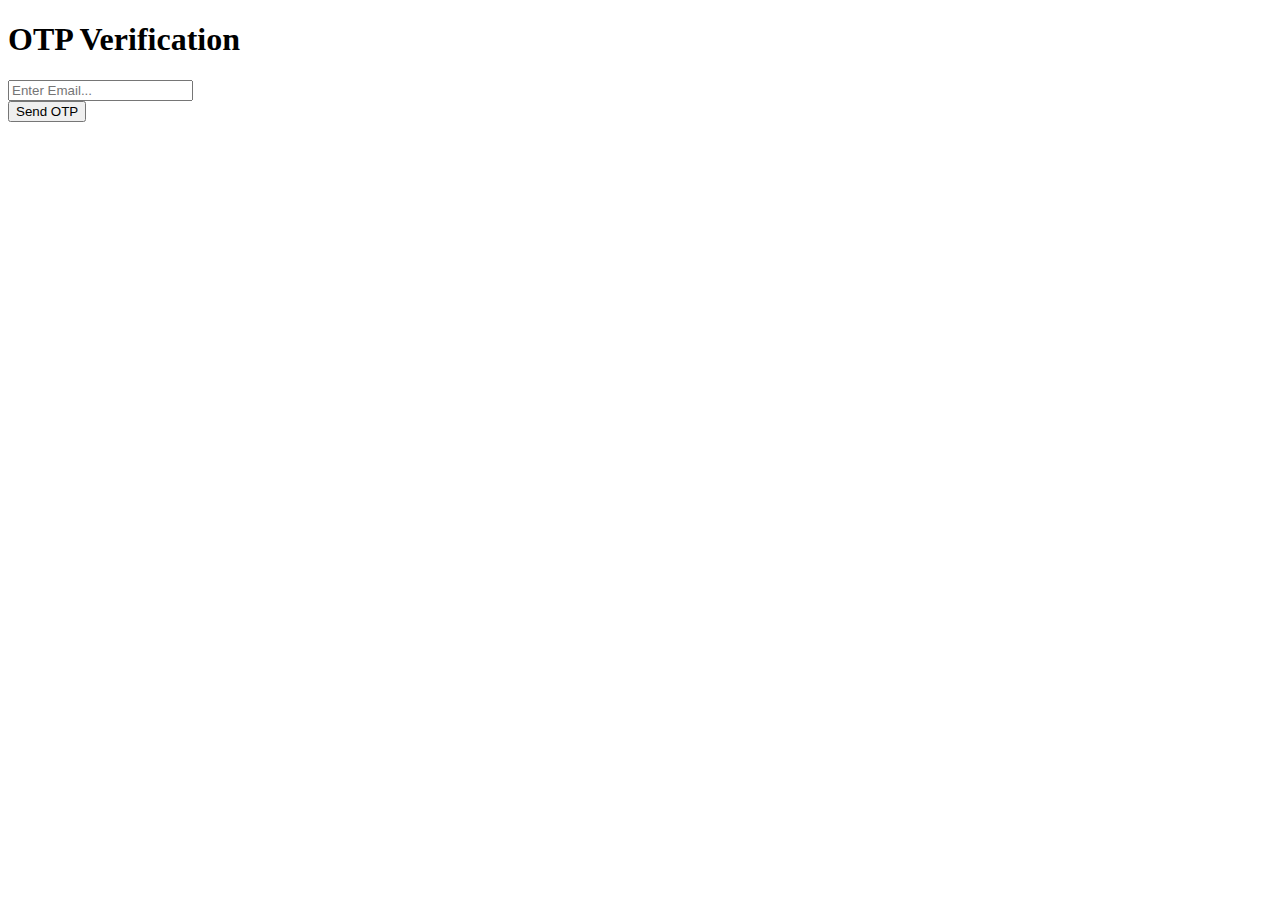
==== index.html @ 16088578 "Add files via upload" ====
<!DOCTYPE html>
<html>
<head>
<title>Verify Yourself</title>
<link rel="stylesheet" href="index.css">
<script src="script.js"></script>
<script src="https://smtpjs.com/v3/smtp.js"></script>
<style>
@import url('https://fonts.googleapis.com/css2?family=Noto+Sans:ital,wght@0,100;0,200;0,300;0,400;1,500&family=Open+Sans:wght@500&display=swap');
</style>
</head>
<body>
<form>
<div class="form">
<h1>OTP Verification</h1>
<input type="email" id="email" placeholder="Enter Email..." required>
<br>
<button class="btn1" onclick="sendOTP()">Send OTP</button>
<div class="otpverify">

<input type="number" id="otp_inp" placeholder="Enter the OTP..." required>
<br><button value="submit" class="btn2" id="otp-btn">Verify</button>
</div>

</div>
</form>
</body>
</html>
---- index.css ----
.otpverify{
display: none;
}
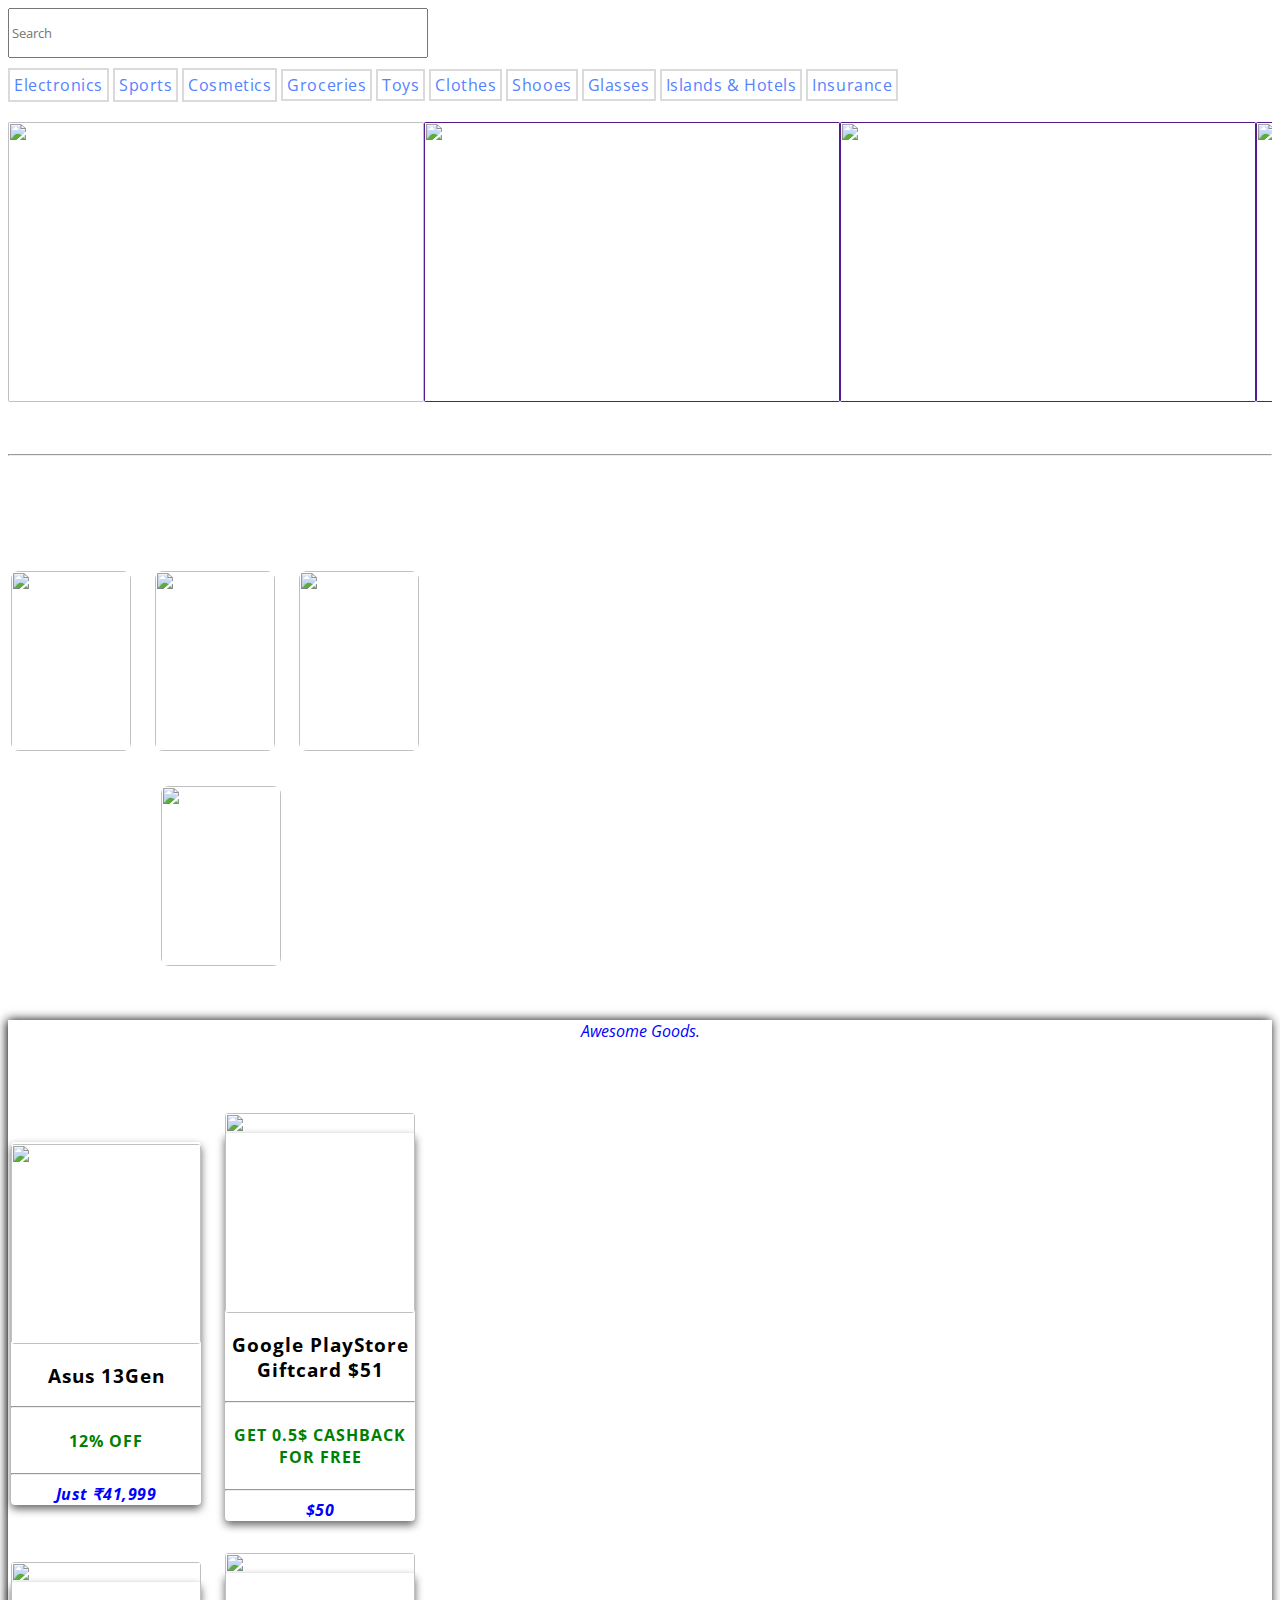
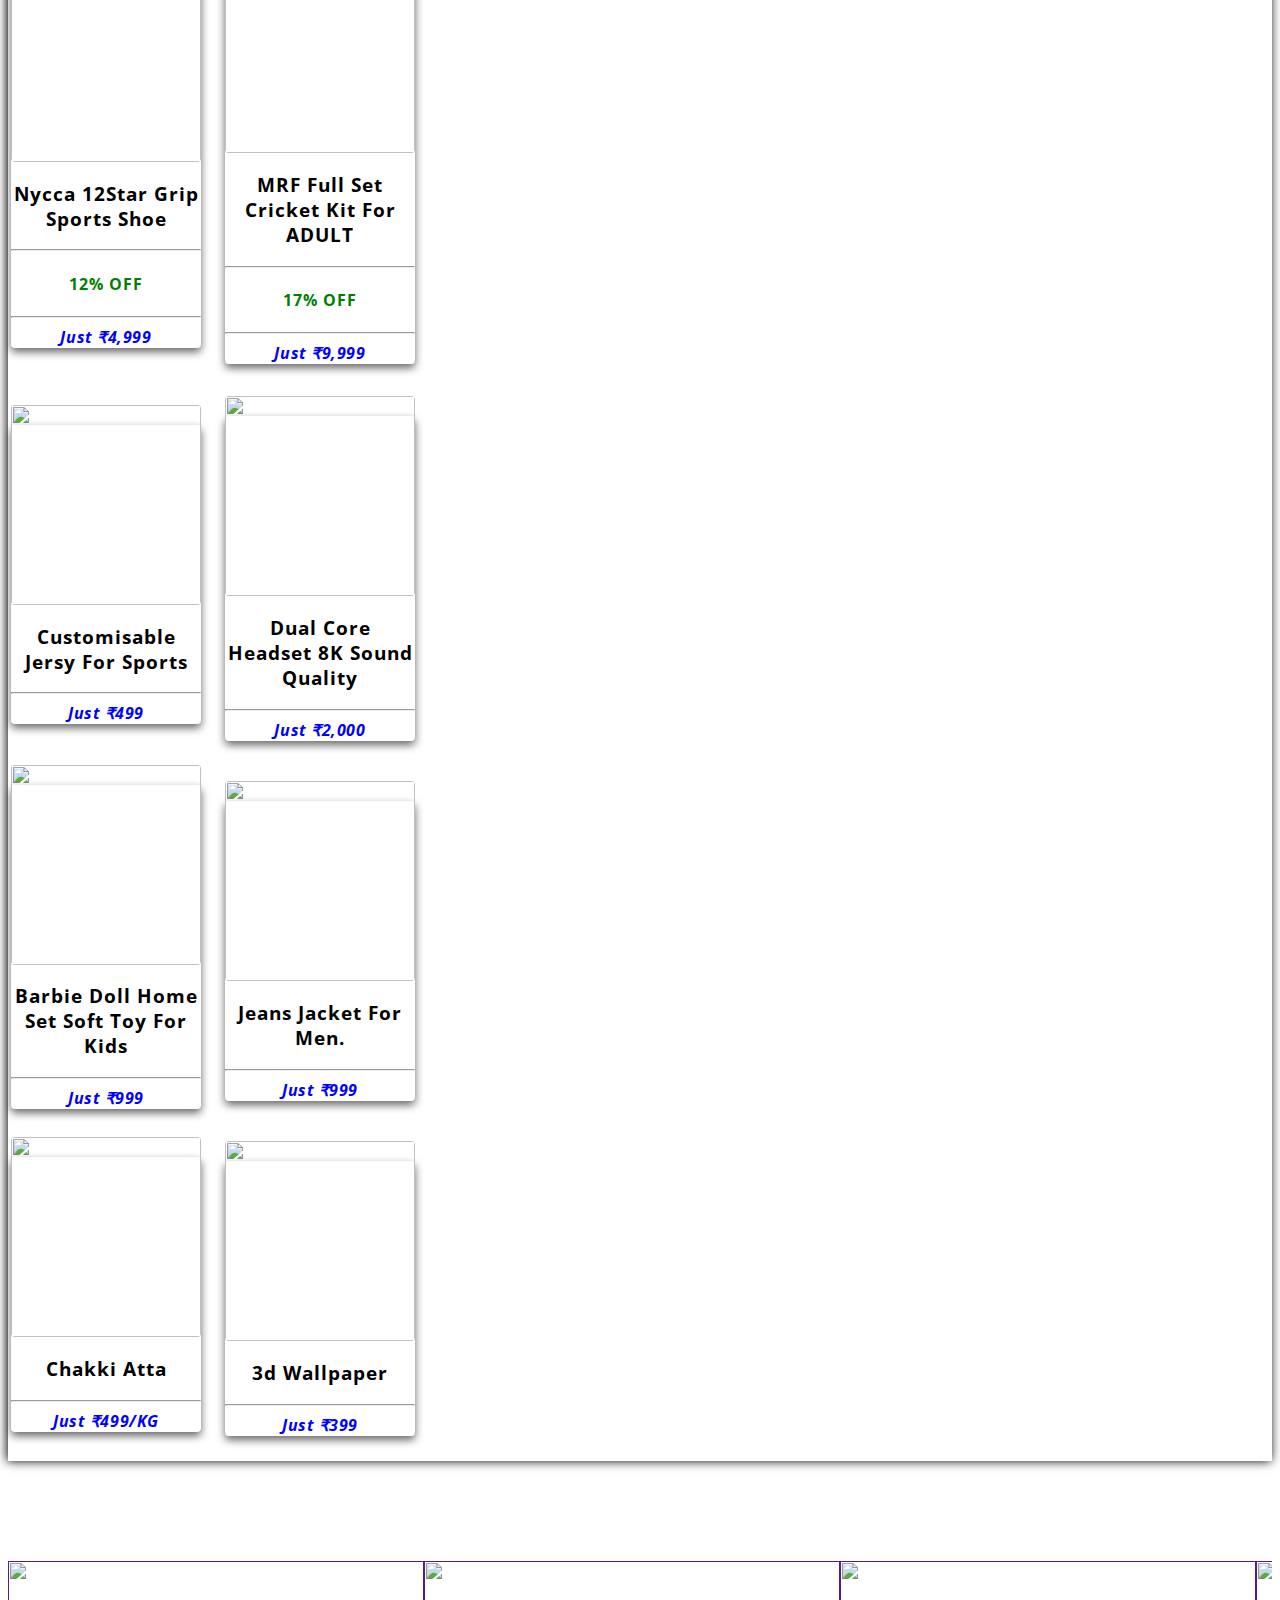
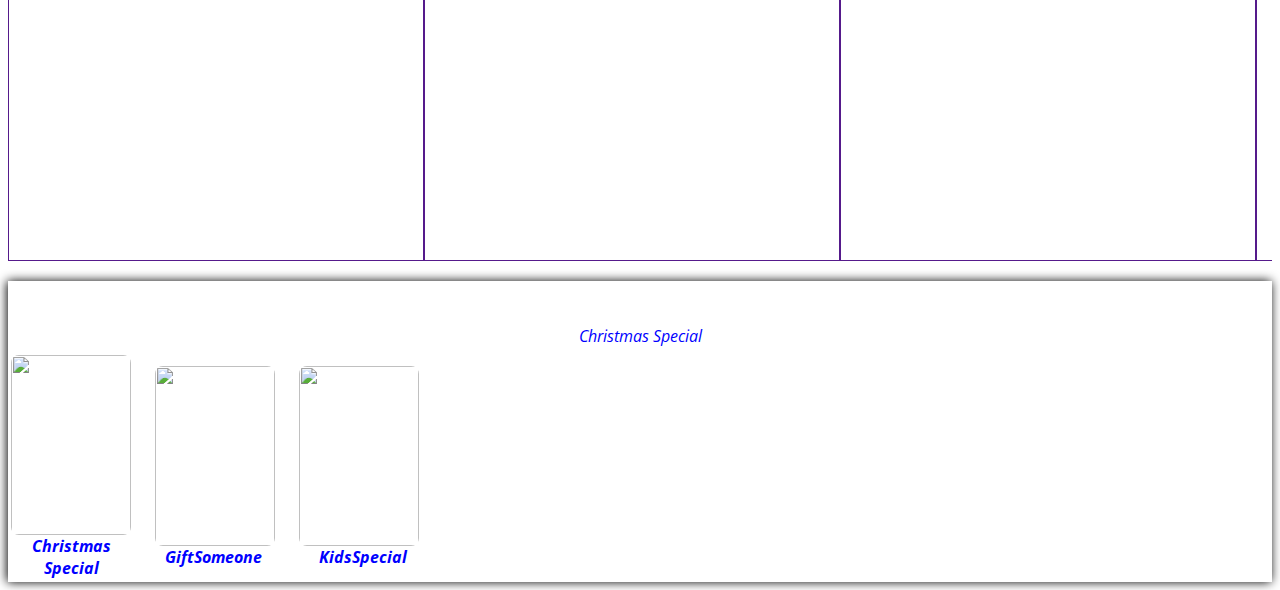
==== commit 009773d4: "Add files via upload" ====
--- a/index.html
+++ b/index.html
@@ -1,29 +1,220 @@
-<!DOCTYPE html>
 <html>
+<html lang="en">
 <head>
-<title>Verify Yourself</title>
-<link rel="stylesheet" href="index.css">
-<script src="script.js"></script>
-<script src="https://smtpjs.com/v3/smtp.js"></script>
+ <meta charset="UTF-8">
+ <title>Gorkhali Squat</title>
+<link rel="stylesheet" href="style.css">
+<link rel="stylesheet"href="https://cdnjs.cloudflare.com/ajax/libs/font-awesome/6.4.2/css/all.min.css">
 <style>
 @import url('https://fonts.googleapis.com/css2?family=Noto+Sans:ital,wght@0,100;0,200;0,300;0,400;1,500&family=Open+Sans:wght@500&display=swap');
 </style>
+<script src="script.js"></script>
 </head>
 <body>
-<form>
-<div class="form">
-<h1>OTP Verification</h1>
-<input type="email" id="email" placeholder="Enter Email..." required>
-<br>
-<button class="btn1" onclick="sendOTP()">Send OTP</button>
-<div class="otpverify">
+<header>
+<input type="text" placeholder="Search" id="search">
+<a href="electronics.html" >Electronics</a>
+<a href="#" >Sports</a>
+<a href="#" >Cosmetics</a>
+<a href="#" id="line">Groceries</a>
+<a href="#" id="line">Toys</a>
+<a href="#" id="line">Clothes</a>
+<a href="#" id="line">Shooes</a>
+<a href="#" id="line">Glasses</a>
+<a href="https://rupeshrauniyar.github.io/goisland/" id="line">Islands & Hotels</a>
+<a href="#" id="line">Insurance</a>
+</header>
+<div class="image-slider1">
+<figure class="figure1">
+<a href="index.html"><img src="index.jpg" alt="" id="index_jpg"><a href="#">Look It</a></a>
+<a href=""><img src="grocery.jpg" alt="" id="index_jpg"></a>
+<a href=""><img src="electronics.jpg" alt="" id="index_jpg"></a>
+<a href=""><img src="cosmetic.jpg" alt="" id="index_jpg"></a>
+<a href=""><img src="toy.jpg" alt="" id="index_jpg"></a>
+</figure>
+<br>
+<br>
+<hr>
+<div class="duck2">
+<table>
+<br>
+<br>
+<h6>New Year Special</h6>
+<tr>
+<th><div class="main2">
+<div class="offerimg">
+<a href="#"><img src="boy.jpg" alt=""></a>
+<div class="offerdetails1">
+<h5>Boys Wearing</h5> 
+</th>
+<th><div class="main2">
+<div class="offerimg">
+<a href="#"><img src="women.jpg" alt="" id="offer2"></a>
+<div class="offerdetails2">
+<h5 class="2nddetail">Women'sWearing</h5> 
+</th>
+<th><div class="main2">
+ <div class="offerimg">
+<a href="#"><img src="shoes2.jpg" alt="" id="offer3"></a>
+<div class="offerdetails3">
+<h5>Shoes</h5> 
+</th>
+</tr>
+<tr>
+ <th><div class="main2">
+  <div class="offerimg">
+<a href="#"><img src="smartphone2.jpg" alt="" id="offer4"></a>
+<h5 class="offer1detail4Text">Smartphones</h5> 
+</th>
+</tr>
+</div>
+</div>
+</table>
+</div>
+</div>
+</div>
+</div>
+</div>
+<div class="duck">
+<table>
+<tr>
+<i>Awesome Goods.</i>
+<th><div class="main">
+<div class="stborder"><br>
+<a href="product1.html"><img src="asus13gen.jpg" alt="" id="buy">
+<div class="details">
+<h3>Asus 13Gen</h3>
+<hr><h4>12% off</h4><hr>
+<i>Just ₹41,999</i></a>
+</th>
+<th><div class="main">
+<div class="ndborder">
+<a href="product2.html"><img src="giftcard.jpg" alt="" id="buy">
+<div class="details">
+<h3> Google PlayStore Giftcard $51</h3>
+<hr>
+<h4> Get 0.5$ Cashback For Free </h4>
+<hr>
+<i> $50 </i></a></th>
+<div class="main">
+<div class="stborder">
+</tr> 
+<tr>
+<th><div class="main">
+<div class="stborder">
+<a href="product3.html"><img src="shoe1.jpg" alt=""id="buy">
+<div class="details">
+<h3>Nycca 12Star Grip Sports Shoe</h3>
+<hr><h4>12% off</h4><hr>
+<i>Just ₹4,999</i></a>
+</th>
+<th><div class="main">
+<div class="ndborder">
+<a href="product4.html"><img src="kit.jpg" alt=""id="buy">
+<div class="details">
+<h3>MRF Full Set Cricket Kit For ADULT</h3>
+<hr><h4>17% off</h4><hr>
+<i>Just ₹9,999</i></a></th>
+<div class="main">
+<div class="stborder">
+</tr> 
+<tr>
+<th><div class="main">
+<div class="stborder">
+<a href="product5.html"><img src="jersy.jpg" alt=""id="buy">
+<div class="details">
+<h3>Customisable Jersy For Sports</h3>
+<hr><i>Just ₹499</i></a>
+</th>
+<th><div class="main">
+<div class="ndborder">
+<a href="product6.html"><img src="headset1.jpg" alt=""id="buy">
+<div class="details">
+<h3>Dual Core Headset 8K Sound Quality</h3><hr>
+<i>Just ₹2,000</i></th></a>
+<div class="main">
+<div class="stborder">
+</tr> 
+<tr>
+<th><div class="main">
+<a href="product7.html"><div class="stborder">
+<img src="barbie.jpg" alt="" id="buy">
+<div class="details">
+<h3>Barbie Doll Home Set Soft Toy For Kids</h3>
+<hr><i>Just ₹999</i></a>
+</th>
+<th><a href="product8.html"><div class="main">
+<div class="ndborder">
+<img src="jeans.jpg" alt=""id="buy">
+<div class="details">
+<h3>Jeans Jacket For Men.</h3><hr>
+<i>Just ₹999</i></a></th>
+<div class="main">
+<div class="stborder">
+</tr> 
+<tr>
+<th><div class="main">
+<a href="product9.html"><div class="stborder">
+<img src="chakki.jpg" alt=""id="buy">
+<div class="details">
+<h3>Chakki Atta </h3><hr>
+<i>Just ₹499/KG</i></a>
+</th>
+<th><div class="main">
+<a href="product10.html"><div class="ndborder">
+<img src="wallpaper.jpg" alt=""id="buy">
+<div class="details">
+<h3>3d Wallpaper</h3><hr>
+<i>Just ₹399</i></a></th>
+<div class="main">
+<div class="stborder">
+</tr> 
+</div>
+</div>
+</table>
+<br>
+</div>
+</div>
 
-<input type="number" id="otp_inp" placeholder="Enter the OTP..." required>
-<br><button value="submit" class="btn2" id="otp-btn">Verify</button>
+<div class="image-slider2">
+<figure class="figure2">
+<a href=""><img src="christmasspecial.jpg" alt=""></a>
+<a href=""><img src="gift.jpg" alt=""></a>
+<a href=""><img src="toy.jpg" alt=""></a>
+<a href=""><img src="insurance.jpg" alt=""></a>
+</figure>
+</div>
+</div>
+<div class="duck3">
+<table>
+<br>
+<br>
+<i>Christmas Special</i>
+<tr>
+<th><div class="main2">
+<div class="offerimg2">
+<a href="#"><img src="christmasspecial.jpg" alt=""></a>
+<div class="offerdetails1">
+<i>Christmas Special</i> 
+</th>
+<th><div class="main2">
+<div class="offerimg2">
+<a href="#"><img src="gift.jpg" alt="" id="offer2"></a>
+<div class="offerdetails2">
+<i class="main2text2">GiftSomeone</i> 
+</th>
+<th><div class="main2">
+<div class="offerimg2">
+<a href="#"><img src="christmastoys.jpg" alt="" id="offer3"></a>
+<div class="offerdetails3">
+<i class="main2text3">KidsSpecial</i> 
+</th>
+</tr>
+</div>
+</div>
+</table>
 </div>
 
-</div>
-</form>
+
 </body>
 </html>
-
--- a/style.css
+++ b/style.css
@@ -0,0 +1,261 @@
+/* Universal */
+*{
+font-family: 'Noto Sans', sans-serif;
+font-family: 'Open Sans', sans-serif;
+transition: all .55s ease;
+}
+a{
+text-decoration: none;
+letter-spacing: .55px;
+}
+h3{
+color: black;
+letter-spacing: 1px;
+}
+h4{
+color: green;
+text-transform: uppercase;
+letter-spacing: 1px;
+}
+h5{
+color: white;
+font-size: 17px;
+}
+h6{
+color: white;
+font-size: 20px;
+letter-spacing: 2px;
+margin-top: -30px;
+}
+i{
+color: blue;
+}
+/* /Universal */
+/* Top Recommendations */
+header input{
+width: 420px;
+height: 50px;
+position: fixed;
+z-index: 999;
+}
+header a{
+display: inline-block;
+text-decoration: none;
+color: #5582ff;
+margin-top: 60px;
+border: 2px solid #dadada;
+padding: 4px;
+}
+#line{
+margin-top: 0.01px;
+line-height: 20px;
+}
+/* /Top Recommendations */
+/* Top Images  */
+#index_jpg{
+width: 420px;
+height: 280px;
+margin-top: 20px;
+border-radius: 2px;
+width: 410px;
+margin-top: 20px;
+width: 416px;
+}
+.image-slider1{
+overflow: hidden;
+}
+.figure1{
+width: 600%;
+overflow: hidden;
+position: relative;
+margin: 0;
+padding: 0;
+animation: 10s slider1 infinite;
+}
+.image-slider1 img{
+width:416px;
+height: 30px;
+margin-top: 100px;
+float: left;
+overflow: hidden;
+}
+@keyframes slider1{
+0%{
+left: 0;
+}
+10%{
+left: 0;
+}
+20%{
+left:-100% ;
+}
+30%{
+left: -100%;
+}
+40%{
+left: -200%;
+}
+50%{
+left: -200%;
+}
+60%{
+left: -300%;
+}
+70%{
+left: -300%;
+}
+80%{
+left: -400%;
+}
+90%{
+left: -400%;
+}
+100%{
+left: 0;
+}
+}
+/* /Top Images  */
+/* Bottom Images */
+.image-slider2{
+overflow: hidden;
+}
+.figure2{
+width: 500%;
+overflow: hidden;
+position: relative;
+margin: 0;
+padding: 0;
+animation: 10s slider2 infinite;
+}
+.image-slider2 img{
+width: 416px;
+height: 300px;
+margin-top: 100px;
+float: left;
+}
+@keyframes slider2{
+0%{
+left: 0;
+}
+10%{
+left: 0;
+}
+20%{
+left:-100% ;
+}
+30%{
+left: -100%;
+}
+40%{
+left: -200%;
+}
+50%{
+left: -200%;
+}
+60%{
+left: -300%;
+}
+70%{
+left: -300%;
+}
+80%{
+left: 0;
+}
+90%{
+left: 0;
+}
+}
+/* /Bottom Images */
+/* Buy Items Duck 1 */
+.duck{
+box-shadow:-1px 0 10px #000000;
+background: url('./bg.jpg');
+background: #fff;
+text-align: center;
+font-size: 16px;
+}
+#buy{
+width: 190px;
+height: 200px;
+overflow: hidden;
+border-radius: 4px;
+margin-top: -20px;
+}
+.stborder{
+box-shadow: 0 4px 8px 0 rgba(0,0,0,.6);
+width: 190px;
+margin-top: 40px;
+border-radius:4px;
+}
+.ndborder{
+box-shadow: 0 4px 8px 0 rgba(0,0,0,.6);
+width: 190px;
+margin-left: 20px;
+margin-top: 48px;
+border-radius: 4px;
+}
+/* /Buy Items */
+/* Offer 1 */
+.duck2{
+background: url('./bg.jpg');
+text-align: center;
+font-size: 15px;
+}
+.offerimg{
+width: 120px;
+margin-top: -80px;
+}
+.offerimg img{
+width: 120px;
+border-radius: 8px;
+height: 180px;
+}
+#offer2{
+margin-left: 20px;
+}
+#offer3{
+margin-left: 40px;
+height: 180px;
+}
+#offer4{
+margin-left: 150px;
+margin-top: 60px;
+}
+.offerdetails4{
+margin-left: 160px;
+margin-top: 20px;
+}
+.offerdetails2{
+margin-left: 10px;
+}
+.offerdetails3{
+margin-left: 70px;
+}
+.offer1detail4Text{
+margin-left: 110px;
+}
+/* /Offer 1 */
+/* Offer 2 */
+.duck3{
+box-shadow:-1px 0 10px #000000;
+background: #fff;
+text-align: center;
+font-size: 16px;
+margin-top: 20px;
+}
+.main2text2{
+margin-left: 20px;
+}
+.main2text3{
+margin-left: -10px;
+}
+.offerimg2{
+width: 120px;
+margin-top: 5px;
+}
+.offerimg2 img{
+width: 120px;
+border-radius: 8px;
+height: 180px;
+}
+/* /Offer 2 */
